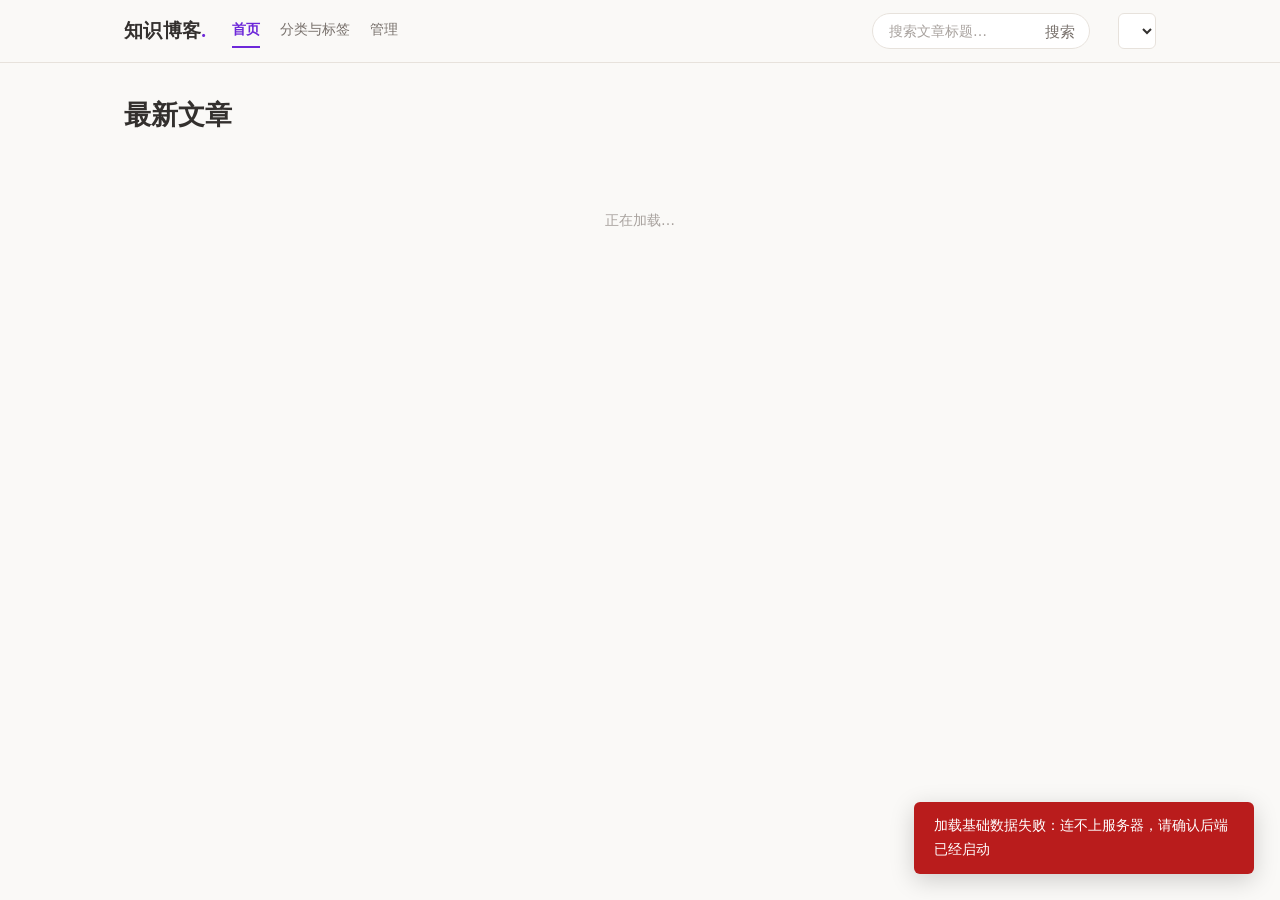
==== src/main/resources/static/index.html @ 2e5d8d91 "新增博客前台页面：首页、文章详情、分类标签浏览、管理后台" ====
<!DOCTYPE html>
<html lang="zh-CN">
<head>
    <meta charset="UTF-8">
    <meta name="viewport" content="width=device-width, initial-scale=1.0">
    <title>知识博客 · 首页</title>
    <link rel="stylesheet" href="css/style.css">
</head>
<body>

<!-- ==================== 顶部导航 ==================== -->
<header class="nav">
    <div class="nav-inner">
        <a class="brand" href="index.html">知识博客<span class="brand-dot">.</span></a>

        <nav class="nav-links">
            <a class="nav-link active" href="index.html">首页</a>
            <a class="nav-link" href="browse.html">分类与标签</a>
            <a class="nav-link" href="manage.html">管理</a>
        </nav>

        <div class="nav-right">
            <!-- 用 form 包起来是为了能直接按回车提交，不用手写键盘事件 -->
            <form class="search-box" id="searchForm">
                <input type="text" id="searchInput" placeholder="搜索文章标题…" autocomplete="off">
                <button type="submit" title="搜索">搜索</button>
            </form>

            <div class="who" id="who"></div>
            <select class="identity-select" id="identitySelect" title="选择当前身份"></select>
        </div>
    </div>
</header>

<!-- ==================== 正文 ==================== -->
<main class="layout">
    <div class="page-head">
        <h1 class="page-title" id="pageTitle">最新文章</h1>
        <p class="page-sub" id="pageSub"></p>
    </div>

    <div id="listArea">
        <div class="loading">正在加载…</div>
    </div>

    <div class="pager" id="pager"></div>
</main>

<script src="js/common.js"></script>
<script>
    /**
     * 首页 —— 文章列表 + 搜索 + 翻页。
     *
     * 这一页有两种状态，靠 URL 上有没有 keyword 参数区分：
     *   普通状态：分页拉 /article/page，显示页码条
     *   搜索状态：调 /article/search 一次拿全，不显示页码条
     *
     * 搜索用 URL 参数而不是存在 JS 变量里，是为了刷新页面结果还在，
     * 也能把搜索结果的链接直接发给别人。
     */

    /** 每页显示几篇 */
    const PAGE_SIZE = 8;

    /** 这一页要用到的数据 */
    const state = {
        page: 1,          // 当前第几页
        keyword: '',      // 搜索关键字，空字符串表示不是搜索状态
        users: [],        // 全部用户，用来把 userId 显示成用户名
        categories: []    // 全部分类，用来把 categoryId 显示成分类名
    };

    // ==================== 启动 ====================

    async function init() {
        // 从地址栏读搜索关键字
        const params = new URLSearchParams(location.search);
        state.keyword = params.get('keyword') || '';
        if (state.keyword) {
            $('#searchInput').value = state.keyword;
        }

        try {
            // 这两个请求互不依赖，用 Promise.all 一起发，比一个个等快
            const [users, categories] = await Promise.all([
                get('/user/list'),
                get('/category/list')
            ]);
            state.users = users;
            state.categories = categories;
        } catch (e) {
            toast('加载基础数据失败：' + e.message, 'err');
            return;
        }

        initIdentityPicker(state.users, '#identitySelect');
        renderCurrentIdentity('#who');
        initSearchBox();

        await loadPosts();
    }

    // ==================== 加载文章列表 ====================

    async function loadPosts() {
        const area = $('#listArea');
        area.innerHTML = '<div class="loading">正在加载…</div>';

        try {
            if (state.keyword) {
                await loadSearchResult(area);
            } else {
                await loadPagedPosts(area);
            }
        } catch (e) {
            area.innerHTML = emptyHtml('加载失败：' + e.message, '检查一下后端是不是还开着', '⚠');
            $('#pager').innerHTML = '';
        }
    }

    /** 搜索状态：一次拿全部结果 */
    async function loadSearchResult(area) {
        const posts = await get(withQuery('/article/search', { keyword: state.keyword }));

        $('#pageTitle').textContent = '搜索「' + state.keyword + '」';
        $('#pageSub').textContent = '找到 ' + posts.length + ' 篇匹配的文章';

        if (!posts.length) {
            area.innerHTML = emptyHtml('没有找到包含这个关键字的文章',
                '试试换个词，或者点下面的按钮看全部文章');
        } else {
            area.innerHTML = articleListHtml(posts, state.users, state.categories);
        }

        // 搜索不分页，只给一个"回到全部"的出口
        $('#pager').innerHTML =
            '<button class="pager-btn" onclick="backToAll()">← 返回全部文章</button>';
    }

    /** 普通状态：按页码拉一页 */
    async function loadPagedPosts(area) {
        const result = await get(withQuery('/article/page', {
            page: state.page,
            size: PAGE_SIZE
        }));

        $('#pageTitle').textContent = '最新文章';
        $('#pageSub').textContent = result.total > 0
            ? '共 ' + result.total + ' 篇文章'
            : '还没有人发表文章';

        if (!result.list.length) {
            area.innerHTML = emptyHtml('这里还空着', '去「管理」页面写下第一篇吧');
            $('#pager').innerHTML = '';
            return;
        }

        area.innerHTML = articleListHtml(result.list, state.users, state.categories);
        renderPager(result.page, result.totalPages);
    }

    // ==================== 渲染 ====================

    /** 画页码条 */
    function renderPager(current, totalPages) {
        const pager = $('#pager');

        // 只有一页就不用显示页码条了，纯属占地方
        if (totalPages <= 1) {
            pager.innerHTML = '';
            return;
        }

        let html = '<button class="pager-btn"' + (current <= 1 ? ' disabled' : '')
            + ' onclick="goPage(' + (current - 1) + ')">上一页</button>';

        pageNumbers(current, totalPages).forEach(item => {
            if (item === '...') {
                html += '<span class="pager-info">…</span>';
            } else {
                html += '<button class="pager-btn' + (item === current ? ' current' : '')
                    + '" onclick="goPage(' + item + ')">' + item + '</button>';
            }
        });

        html += '<button class="pager-btn"' + (current >= totalPages ? ' disabled' : '')
            + ' onclick="goPage(' + (current + 1) + ')">下一页</button>';

        html += '<span class="pager-info">第 ' + current + ' / ' + totalPages + ' 页</span>';

        pager.innerHTML = html;
    }

    /**
     * 算出页码条上要显示哪些数字。
     *
     * 页数少就全列出来；页数多就只列"当前页附近"的几个，
     * 中间断掉的地方用省略号顶上 —— 不然有 100 页时页码条会长到没边。
     */
    function pageNumbers(current, total) {
        if (total <= 7) {
            return Array.from({ length: total }, (_, i) => i + 1);
        }

        const pages = [1];
        const start = Math.max(2, current - 1);
        const end = Math.min(total - 1, current + 1);

        if (start > 2) {
            pages.push('...');
        }
        for (let i = start; i <= end; i++) {
            pages.push(i);
        }
        if (end < total - 1) {
            pages.push('...');
        }
        pages.push(total);

        return pages;
    }

    // ==================== 交互 ====================

    /** 翻到第几页。写在全局是为了让页码按钮的 onclick 能调到 */
    function goPage(page) {
        state.page = page;
        loadPosts();
        // 翻完页滚回顶部，否则用户还停在页面底部，看不到新内容
        window.scrollTo({ top: 0, behavior: 'smooth' });
    }

    /** 从搜索结果回到普通列表 */
    function backToAll() {
        location.href = 'index.html';
    }

    init();
</script>
</body>
</html>
---- src/main/resources/static/css/style.css ----
/* ============================================================
   博客前台的统一样式。

   设计取向是"阅读优先"：米白底、深墨字、衬线标题、宽行距。
   跟 test.html 那套蓝灰工具风（#2563eb）是两个路子 ——
   那边是给自己调试接口用的，这边是给访客看文章的。

   所有颜色都收在下面的变量里，想换配色改这一处就够。
   ============================================================ */

:root {
    /* 底色和文字 */
    --bg: #faf9f7;          /* 米白，比纯白柔和，长时间阅读不刺眼 */
    --surface: #ffffff;     /* 卡片背景 */
    --ink: #33302e;         /* 正文墨色，不用纯黑 —— 纯黑在浅底上对比过强 */
    --ink-soft: #78716c;    /* 次要文字：时间、浏览量这些 */
    --ink-faint: #a8a29e;   /* 更淡的：占位符、禁用态 */
    --line: #e7e2dc;        /* 分割线 */

    /* 主色：紫罗兰。挑它是因为要跟已有的两套配色都错开 ——
       test.html 是蓝 #2563eb，同学的 MyBlog 是墨绿 #1f6f5c */
    --brand: #6d28d9;
    --brand-deep: #5b21b6;  /* 悬停时压深一档 */
    --brand-soft: #f5f0ff;  /* 主色的浅底，用在标签、选中态上 */

    /* 语义色 */
    --danger: #b91c1c;
    --ok: #15803d;

    --radius: 10px;
    --radius-sm: 6px;

    /* 阴影给得很轻：卡片浮起来一点点就够，重了会显得脏 */
    --shadow: 0 1px 2px rgba(51, 48, 46, .04), 0 4px 14px rgba(51, 48, 46, .05);
    --shadow-hover: 0 2px 4px rgba(51, 48, 46, .06), 0 10px 24px rgba(51, 48, 46, .09);

    /* 标题用衬线、正文用无衬线，是最常见的"阅读型"搭配 */
    --font-serif: Georgia, "Songti SC", "SimSun", serif;
    --font-sans: system-ui, -apple-system, "Segoe UI", "Microsoft YaHei", sans-serif;
    --font-mono: "Cascadia Code", Consolas, "Courier New", monospace;
}

/* ============================================================
   基础重置
   ============================================================ */

* {
    box-sizing: border-box;
}

body {
    margin: 0;
    background: var(--bg);
    color: var(--ink);
    font-family: var(--font-sans);
    font-size: 15px;
    line-height: 1.7;
    /* 让字体在不同系统上都渲染得细一点、清楚一点 */
    -webkit-font-smoothing: antialiased;
}

a {
    color: var(--brand);
    text-decoration: none;
}

a:hover {
    color: var(--brand-deep);
    text-decoration: underline;
}

h1, h2, h3, h4 {
    font-family: var(--font-serif);
    font-weight: 600;
    line-height: 1.35;
    margin: 0;
}

/* ============================================================
   顶部导航栏
   ============================================================ */

.nav {
    /* 吸顶：往下滚的时候导航一直在，方便随时搜索或切身份 */
    position: sticky;
    top: 0;
    z-index: 100;
    background: rgba(250, 249, 247, .92);
    /* 毛玻璃效果。不支持 backdrop-filter 的浏览器会退化成半透明底，也能看 */
    backdrop-filter: blur(10px);
    border-bottom: 1px solid var(--line);
}

.nav-inner {
    max-width: 1080px;
    margin: 0 auto;
    padding: 0 24px;
    height: 62px;
    display: flex;
    align-items: center;
    gap: 26px;
}

.brand {
    font-family: var(--font-serif);
    font-size: 19px;
    font-weight: 700;
    color: var(--ink);
    letter-spacing: .3px;
    white-space: nowrap;
}

.brand:hover {
    color: var(--brand);
    text-decoration: none;
}

.brand-dot {
    color: var(--brand);
}

.nav-links {
    display: flex;
    gap: 20px;
    flex: 1;
}

.nav-link {
    color: var(--ink-soft);
    font-size: 14px;
    padding: 4px 0;
    border-bottom: 2px solid transparent;
    white-space: nowrap;
}

.nav-link:hover {
    color: var(--ink);
    text-decoration: none;
}

/* 当前所在页面的那条导航 */
.nav-link.active {
    color: var(--brand);
    border-bottom-color: var(--brand);
    font-weight: 600;
}

.nav-right {
    display: flex;
    align-items: center;
    gap: 14px;
}

/* 搜索框 */
.search-box {
    display: flex;
    align-items: center;
    background: var(--surface);
    border: 1px solid var(--line);
    border-radius: 20px;
    padding: 0 6px 0 14px;
    height: 36px;
    transition: border-color .15s, box-shadow .15s;
}

.search-box:focus-within {
    border-color: var(--brand);
    box-shadow: 0 0 0 3px var(--brand-soft);
}

.search-box input {
    border: none;
    outline: none;
    background: transparent;
    font-family: var(--font-sans);
    font-size: 14px;
    color: var(--ink);
    width: 150px;
}

.search-box input::placeholder {
    color: var(--ink-faint);
}

.search-box button {
    border: none;
    background: transparent;
    cursor: pointer;
    color: var(--ink-soft);
    font-size: 15px;
    padding: 4px 8px;
    border-radius: 50%;
    line-height: 1;
}

.search-box button:hover {
    color: var(--brand);
    background: var(--brand-soft);
}

/* 身份区 */
.who {
    display: flex;
    align-items: center;
    gap: 6px;
    font-size: 14px;
    white-space: nowrap;
}

.who-name {
    font-weight: 600;
    color: var(--ink);
}

.who-empty {
    color: var(--ink-faint);
}

.identity-select {
    height: 36px;
    border: 1px solid var(--line);
    border-radius: var(--radius-sm);
    background: var(--surface);
    color: var(--ink);
    font-family: var(--font-sans);
    font-size: 13px;
    padding: 0 8px;
    cursor: pointer;
    max-width: 150px;
}

.identity-select:focus {
    outline: none;
    border-color: var(--brand);
}

/* 小徽章：管理员之类的标记 */
.badge {
    display: inline-block;
    font-size: 11px;
    line-height: 1;
    padding: 3px 7px;
    border-radius: 4px;
    font-weight: 600;
    letter-spacing: .3px;
}

.badge-admin {
    background: var(--brand-soft);
    color: var(--brand);
}

/* ============================================================
   页面主体
   ============================================================ */

.layout {
    max-width: 1080px;
    margin: 0 auto;
    padding: 34px 24px 80px;
}

/* 单栏阅读布局：文章详情、表单页用这个，行宽短一些更好读 */
.layout-narrow {
    max-width: 760px;
}

.page-head {
    margin-bottom: 26px;
}

.page-title {
    font-size: 27px;
    margin-bottom: 6px;
}

.page-sub {
    color: var(--ink-soft);
    font-size: 14px;
}

/* 区块小标题 */
.section-title {
    font-size: 15px;
    font-family: var(--font-sans);
    font-weight: 600;
    color: var(--ink-soft);
    text-transform: uppercase;
    letter-spacing: 1px;
    margin: 34px 0 14px;
    padding-bottom: 8px;
    border-bottom: 1px solid var(--line);
}

/* ============================================================
   文章卡片
   ============================================================ */

.post-list {
    display: flex;
    flex-direction: column;
    gap: 16px;
}

.post-card {
    display: block;
    background: var(--surface);
    border: 1px solid var(--line);
    border-radius: var(--radius);
    padding: 22px 24px;
    color: inherit;
    transition: transform .16s, box-shadow .16s, border-color .16s;
}

.post-card:hover {
    text-decoration: none;
    color: inherit;
    border-color: #d9d2c9;
    box-shadow: var(--shadow-hover);
    /* 往上浮 2px。幅度要小，大了会晕 */
    transform: translateY(-2px);
}

.post-title {
    font-size: 20px;
    margin-bottom: 10px;
    color: var(--ink);
}

.post-card:hover .post-title {
    color: var(--brand);
}

.post-meta {
    display: flex;
    flex-wrap: wrap;
    align-items: center;
    gap: 8px 16px;
    font-size: 13px;
    color: var(--ink-soft);
}

.meta-item {
    display: inline-flex;
    align-items: center;
    gap: 5px;
}

.meta-icon {
    opacity: .65;
}

/* 分类小标 */
.cat-chip {
    display: inline-block;
    font-size: 12px;
    padding: 2px 9px;
    border-radius: 20px;
    background: var(--brand-soft);
    color: var(--brand);
    font-weight: 500;
}

.cat-chip:hover {
    background: var(--brand);
    color: #fff;
    text-decoration: none;
}

/* 标签小标 */
.tag-chip {
    display: inline-block;
    font-size: 12px;
    padding: 3px 10px;
    border-radius: 4px;
    background: #f5f3f0;
    color: var(--ink-soft);
    border: 1px solid var(--line);
}

a.tag-chip:hover {
    background: var(--brand-soft);
    color: var(--brand);
    border-color: #ddd0f7;
    text-decoration: none;
}

.tag-row {
    display: flex;
    flex-wrap: wrap;
    gap: 7px;
    margin-top: 13px;
}

/* ============================================================
   分页条
   ============================================================ */

.pager {
    display: flex;
    align-items: center;
    justify-content: center;
    gap: 7px;
    margin-top: 36px;
    flex-wrap: wrap;
}

.pager-btn {
    min-width: 36px;
    height: 36px;
    padding: 0 11px;
    border: 1px solid var(--line);
    border-radius: var(--radius-sm);
    background: var(--surface);
    color: var(--ink);
    font-family: var(--font-sans);
    font-size: 14px;
    cursor: pointer;
    transition: border-color .14s, background .14s, color .14s;
}

.pager-btn:hover:not(:disabled) {
    border-color: var(--brand);
    color: var(--brand);
}

.pager-btn:disabled {
    color: var(--ink-faint);
    cursor: not-allowed;
    background: #f6f4f1;
}

/* 当前页 */
.pager-btn.current {
    background: var(--brand);
    border-color: var(--brand);
    color: #fff;
    font-weight: 600;
}

.pager-info {
    margin-left: 10px;
    font-size: 13px;
    color: var(--ink-soft);
}

/* ============================================================
   按钮
   ============================================================ */

.btn {
    display: inline-flex;
    align-items: center;
    justify-content: center;
    gap: 6px;
    height: 38px;
    padding: 0 18px;
    border-radius: var(--radius-sm);
    border: 1px solid var(--line);
    background: var(--surface);
    color: var(--ink);
    font-family: var(--font-sans);
    font-size: 14px;
    cursor: pointer;
    transition: background .14s, border-color .14s, color .14s;
}

.btn:hover:not(:disabled) {
    border-color: #d9d2c9;
    background: #faf9f7;
}

.btn-primary {
    background: var(--brand);
    border-color: var(--brand);
    color: #fff;
    font-weight: 500;
}

.btn-primary:hover:not(:disabled) {
    background: var(--brand-deep);
    border-color: var(--brand-deep);
}

.btn-danger {
    color: var(--danger);
    border-color: #f0d5d5;
}

.btn-danger:hover:not(:disabled) {
    background: #fdf3f3;
    border-color: var(--danger);
}

.btn-sm {
    height: 30px;
    padding: 0 12px;
    font-size: 13px;
}

.btn:disabled {
    opacity: .5;
    cursor: not-allowed;
}

/* ============================================================
   表单
   ============================================================ */

.field {
    margin-bottom: 18px;
}

.field label {
    display: block;
    font-size: 13px;
    font-weight: 600;
    color: var(--ink-soft);
    margin-bottom: 7px;
}

.field input[type="text"],
.field input[type="password"],
.field input[type="email"],
.field select,
.field textarea {
    width: 100%;
    padding: 10px 13px;
    border: 1px solid var(--line);
    border-radius: var(--radius-sm);
    background: var(--surface);
    color: var(--ink);
    font-family: var(--font-sans);
    font-size: 14px;
    line-height: 1.6;
    transition: border-color .14s, box-shadow .14s;
}

.field textarea {
    resize: vertical;
    min-height: 110px;
}

/* 正文输入框用等宽字体，写 Markdown 或代码时对齐好看 */
.field textarea.content-input {
    font-family: var(--font-mono);
    font-size: 13.5px;
    min-height: 260px;
    line-height: 1.75;
}

.field input:focus,
.field select:focus,
.field textarea:focus {
    outline: none;
    border-color: var(--brand);
    box-shadow: 0 0 0 3px var(--brand-soft);
}

.field-hint {
    font-size: 12px;
    color: var(--ink-faint);
    margin-top: 5px;
}

.form-actions {
    display: flex;
    gap: 10px;
    align-items: center;
    margin-top: 22px;
}

/* ============================================================
   文章详情
   ============================================================ */

.post-header {
    padding-bottom: 22px;
    border-bottom: 1px solid var(--line);
    margin-bottom: 30px;
}

.post-header h1 {
    font-size: 31px;
    margin-bottom: 14px;
}

/* 正文排版 */
.post-content {
    font-size: 16.5px;
    line-height: 1.9;
    color: #3d3a37;
    /* 中文段落之间留白比英文大一点更舒服 */
    margin-bottom: 40px;
    /* 长单词/URL 自动折行，不然会把页面撑宽 */
    overflow-wrap: break-word;
}

.post-content p {
    margin: 0 0 1.2em;
}

/* 正文里保留换行：用户输入时换的行要照原样显示 */
.post-content.plain {
    white-space: pre-wrap;
    font-family: var(--font-sans);
}

/* ============================================================
   评论区
   ============================================================ */

.comment-list {
    display: flex;
    flex-direction: column;
    gap: 18px;
}

.comment {
    background: var(--surface);
    border: 1px solid var(--line);
    border-radius: var(--radius);
    padding: 16px 18px;
}

/* 回复往右缩进，并且左边加一条竖线，一眼能看出层级 */
.comment.reply {
    margin-left: 34px;
    border-left: 3px solid var(--brand-soft);
    background: #fdfcfa;
}

.comment-head {
    display: flex;
    align-items: center;
    gap: 10px;
    margin-bottom: 8px;
    font-size: 13px;
}

.comment-author {
    font-weight: 600;
    color: var(--ink);
}

.comment-time {
    color: var(--ink-faint);
}

.comment-text {
    font-size: 14.5px;
    color: #45413e;
    white-space: pre-wrap;
    overflow-wrap: break-word;
    margin-bottom: 10px;
}

.comment-actions {
    display: flex;
    gap: 8px;
}

/* "回复 @某某" 那个小标记 */
.reply-to {
    font-size: 12px;
    color: var(--brand);
    background: var(--brand-soft);
    padding: 2px 7px;
    border-radius: 4px;
}

/* ============================================================
   文章详情页
   ============================================================ */

/* 返回列表的链接 */
.back-link {
    display: inline-block;
    font-size: 13.5px;
    color: var(--ink-soft);
    margin-bottom: 18px;
}

.back-link:hover {
    color: var(--brand);
    text-decoration: none;
}

/* 文章底部的"编辑 / 删除"按钮条 */
.detail-actions {
    display: flex;
    gap: 10px;
    margin-top: 34px;
    padding-top: 22px;
    border-top: 1px solid var(--line);
}

/* 标签药丸上的删除小叉 */
.chip-x {
    margin-left: 6px;
    padding: 0;
    border: none;
    background: none;
    color: var(--ink-faint);
    font-size: 14px;
    line-height: 1;
    cursor: pointer;
}

.chip-x:hover {
    color: var(--danger);
}

/* "添加标签" 的下拉框。做成虚线边框，跟实心的标签药丸区分开，
   一眼能看出这是"还没贴上、点了才贴"的东西 */
.tag-add {
    height: 26px;
    padding: 0 8px;
    font-family: var(--font-sans);
    font-size: 12px;
    color: var(--ink-soft);
    background: var(--surface);
    border: 1px dashed var(--line);
    border-radius: 4px;
    cursor: pointer;
}

.tag-add:hover {
    border-color: var(--brand);
    color: var(--brand);
}

/* ============================================================
   评论区
   ============================================================ */

.comment-section {
    margin-top: 56px;
}

/* 标题后面跟的评论条数，弱化处理，不要抢标题的注意力 */
.section-title .count {
    margin-left: 6px;
    font-size: 14px;
    font-weight: 400;
    color: var(--ink-faint);
}

/* 发表评论的输入框。整个框看起来像一张卡片，
   里面那个 textarea 是"无边框"的，靠外框来圈 */
.comment-editor {
    background: var(--surface);
    border: 1px solid var(--line);
    border-radius: var(--radius);
    padding: 14px 16px;
    margin-bottom: 26px;
}

.comment-editor:focus-within {
    border-color: #ddd0f7;
}

.comment-editor textarea,
.reply-form textarea {
    width: 100%;
    border: none;
    outline: none;
    resize: vertical;
    background: transparent;
    font-family: var(--font-sans);
    font-size: 14.5px;
    line-height: 1.75;
    color: var(--ink);
}

.editor-foot {
    display: flex;
    align-items: center;
    justify-content: flex-end;
    gap: 10px;
    margin-top: 10px;
}

/* margin-right: auto 会把提示文字顶到最左边，按钮们留在右边 */
.editor-hint {
    margin-right: auto;
    font-size: 12.5px;
    color: var(--ink-faint);
}

/* 一条顶层评论 + 它下面的回复算一组。组内间距小、组间间距大，
   这样一眼能看出哪些回复是挂在同一条评论底下的 */
.comment-group {
    display: flex;
    flex-direction: column;
    gap: 10px;
}

.reply-list {
    display: flex;
    flex-direction: column;
    gap: 10px;
}

/* 自己发的评论，名字后面挂个"我"，方便在长列表里找自己 */
.comment-author.is-mine::after {
    content: '我';
    margin-left: 6px;
    padding: 1px 5px;
    font-size: 10.5px;
    font-weight: 400;
    color: var(--brand);
    background: var(--brand-soft);
    border-radius: 3px;
    vertical-align: 1px;
}

/* 评论右下角的"回复 / 删除"，做成文字按钮，不做成方块按钮，
   否则每条评论底下都蹲两个方块，页面会显得很吵 */
.comment-actions button {
    padding: 0;
    border: none;
    background: none;
    font-family: var(--font-sans);
    font-size: 12.5px;
    color: var(--ink-soft);
    cursor: pointer;
}

.comment-actions button:hover {
    color: var(--brand);
}

.comment-actions button.danger:hover {
    color: var(--danger);
}

/* 回复框。它平时藏在页面底部，点"回复"时被整个挪进某条评论里 */
.reply-form {
    margin-top: 12px;
    padding: 12px 14px;
    background: var(--surface);
    border: 1px solid var(--line);
    border-radius: var(--radius-sm);
}

/* ============================================================
   空状态
   ============================================================ */

.empty {
    text-align: center;
    padding: 64px 24px;
    color: var(--ink-faint);
    background: var(--surface);
    border: 1px dashed var(--line);
    border-radius: var(--radius);
}

.empty-icon {
    font-size: 34px;
    display: block;
    margin-bottom: 12px;
    opacity: .5;
}

.empty-text {
    font-size: 15px;
}

/* 空状态下面那行小字，给个"接下来能干嘛"的建议 */
.empty-hint {
    margin-top: 8px;
    font-size: 13px;
    color: var(--ink-faint);
}

/* 加载中的骨架提示 */
.loading {
    text-align: center;
    padding: 50px;
    color: var(--ink-faint);
    font-size: 14px;
}

/* ============================================================
   Toast 提示条
   ============================================================ */

.toast {
    position: fixed;
    right: 26px;
    bottom: 26px;
    z-index: 999;
    padding: 12px 20px;
    border-radius: var(--radius-sm);
    background: #33302e;
    color: #fff;
    font-size: 14px;
    box-shadow: 0 6px 24px rgba(0, 0, 0, .18);
    /* 初始状态是透明 + 往下偏一点，加上 .toast-show 才会浮上来 */
    opacity: 0;
    transform: translateY(12px);
    transition: opacity .25s, transform .25s;
    max-width: 340px;
}

.toast.toast-show {
    opacity: 1;
    transform: translateY(0);
}

.toast-ok {
    background: var(--ok);
}

.toast-err {
    background: var(--danger);
}

/* ============================================================
   分类 / 标签浏览页
   ============================================================ */

.browse-grid {
    display: grid;
    grid-template-columns: 260px 1fr;
    gap: 30px;
    align-items: start;
}

/* 左边整栏。sticky 加在栏上而不是加在每个面板上 ——
   两个面板各 sticky 一次的话，滚动时会叠到一起互相盖住 */
.browse-side {
    position: sticky;
    top: 86px;
    display: flex;
    flex-direction: column;
    gap: 20px;
    /* 分类和标签加起来可能很长，超出可视范围就自己滚，别把页面撑得没完 */
    max-height: calc(100vh - 106px);
    overflow-y: auto;
}

.side-panel {
    background: var(--surface);
    border: 1px solid var(--line);
    border-radius: var(--radius);
    padding: 18px 20px;
}

.side-title {
    font-size: 13px;
    font-weight: 600;
    color: var(--ink-soft);
    text-transform: uppercase;
    letter-spacing: 1px;
    margin-bottom: 13px;
}

.side-list {
    display: flex;
    flex-direction: column;
    gap: 3px;
}

.side-item {
    display: flex;
    justify-content: space-between;
    align-items: center;
    padding: 8px 11px;
    border-radius: var(--radius-sm);
    color: var(--ink);
    font-size: 14px;
    cursor: pointer;
    border: none;
    background: transparent;
    font-family: var(--font-sans);
    text-align: left;
    width: 100%;
    transition: background .13s, color .13s;
}

.side-item:hover {
    background: #f6f4f1;
    text-decoration: none;
    color: var(--ink);
}

.side-item.active {
    background: var(--brand-soft);
    color: var(--brand);
    font-weight: 600;
}

.side-count {
    font-size: 12px;
    color: var(--ink-faint);
}

.side-item.active .side-count {
    color: var(--brand);
}

.tag-cloud {
    display: flex;
    flex-wrap: wrap;
    gap: 7px;
}

/* 标签云里的标签是 <button>（点了要跳转），得把浏览器给按钮的
   默认边框和背景清掉，再用标签药丸的样子显示 */
button.tag-chip {
    font-family: var(--font-sans);
    cursor: pointer;
    transition: background .13s, color .13s, border-color .13s;
}

button.tag-chip:hover {
    background: var(--brand-soft);
    color: var(--brand);
    border-color: #ddd0f7;
}

/* 当前选中的那个标签 */
.tag-chip.active {
    background: var(--brand);
    border-color: var(--brand);
    color: #fff;
}

/* ============================================================
   管理后台
   ============================================================ */

.admin-tabs {
    display: flex;
    gap: 4px;
    border-bottom: 1px solid var(--line);
    margin-bottom: 26px;
    overflow-x: auto;
}

.admin-tab {
    padding: 11px 18px;
    border: none;
    background: transparent;
    color: var(--ink-soft);
    font-family: var(--font-sans);
    font-size: 14px;
    cursor: pointer;
    border-bottom: 2px solid transparent;
    white-space: nowrap;
    transition: color .14s, border-color .14s;
}

.admin-tab:hover {
    color: var(--ink);
}

.admin-tab.active {
    color: var(--brand);
    border-bottom-color: var(--brand);
    font-weight: 600;
}

.admin-panel {
    display: none;
}

.admin-panel.active {
    display: block;
}

/* 管理用的数据表格 */
.data-table {
    width: 100%;
    border-collapse: collapse;
    background: var(--surface);
    border: 1px solid var(--line);
    border-radius: var(--radius);
    overflow: hidden;
    font-size: 14px;
}

.data-table th {
    text-align: left;
    padding: 12px 15px;
    background: #faf9f7;
    color: var(--ink-soft);
    font-size: 12.5px;
    font-weight: 600;
    text-transform: uppercase;
    letter-spacing: .6px;
    border-bottom: 1px solid var(--line);
}

.data-table td {
    padding: 12px 15px;
    border-bottom: 1px solid #f2efeb;
    vertical-align: middle;
}

.data-table tr:last-child td {
    border-bottom: none;
}

.data-table tr:hover td {
    background: #fdfcfa;
}

/* 表格里的操作按钮排一行 */
.row-actions {
    display: flex;
    gap: 6px;
}

/* 表格行里的"编辑 / 删除"。做成文字按钮，别用方块按钮 ——
   一页几十行，每行蹲两个方块会很吵 */
.row-actions button {
    padding: 2px 0;
    border: none;
    background: none;
    font-family: var(--font-sans);
    font-size: 13px;
    color: var(--brand);
    cursor: pointer;
}

.row-actions button:hover {
    text-decoration: underline;
}

.row-actions button.danger {
    color: var(--danger);
}

/* 表格没有数据时占满整行的那句提示 */
.table-empty {
    text-align: center;
    padding: 40px 15px !important;
    color: var(--ink-faint);
}

/* 面板标题 + 右边那个"新增"按钮 */
.panel-head {
    display: flex;
    align-items: center;
    justify-content: space-between;
    margin-bottom: 16px;
}

.panel-title {
    font-size: 17px;
    font-weight: 600;
}

/* 表单弹层 */
.modal-mask {
    position: fixed;
    inset: 0;
    background: rgba(51, 48, 46, .38);
    display: none;
    align-items: center;
    justify-content: center;
    z-index: 500;
    padding: 24px;
}

.modal-mask.open {
    display: flex;
}

.modal {
    background: var(--surface);
    border-radius: var(--radius);
    width: 100%;
    max-width: 560px;
    max-height: 86vh;
    overflow-y: auto;
    padding: 26px 28px;
    box-shadow: 0 20px 60px rgba(0, 0, 0, .2);
}

.modal-title {
    font-size: 19px;
    margin-bottom: 20px;
}

/* 弹窗底部的按钮条 */
.modal-foot {
    display: flex;
    justify-content: flex-end;
    gap: 10px;
    margin-top: 24px;
    padding-top: 18px;
    border-top: 1px solid var(--line);
}

/* 页面顶部的提醒条（比如"还没选身份"） */
.notice {
    padding: 12px 16px;
    margin-bottom: 22px;
    background: var(--brand-soft);
    border: 1px solid #ddd0f7;
    border-radius: var(--radius-sm);
    font-size: 13.5px;
    line-height: 1.65;
    color: var(--brand-deep);
}

/* ============================================================
   窄屏适配
   ============================================================ */

@media (max-width: 860px) {
    .nav-inner {
        height: auto;
        flex-wrap: wrap;
        padding: 12px 18px;
        gap: 12px;
    }

    .nav-links {
        order: 3;
        width: 100%;
        flex: none;
    }

    .layout {
        padding: 24px 18px 60px;
    }

    /* 侧栏从"左边一列"变成"上面一块" */
    .browse-grid {
        grid-template-columns: 1fr;
    }

    /* 窄屏下侧栏变成页面顶部的一块，不该再跟着滚，
       也不该限制高度自己滚 —— 那样会出现"页面里套页面"的滚动条 */
    .browse-side {
        position: static;
        max-height: none;
        overflow: visible;
    }

    .comment.reply {
        margin-left: 16px;
    }

    .post-header h1 {
        font-size: 25px;
    }
}
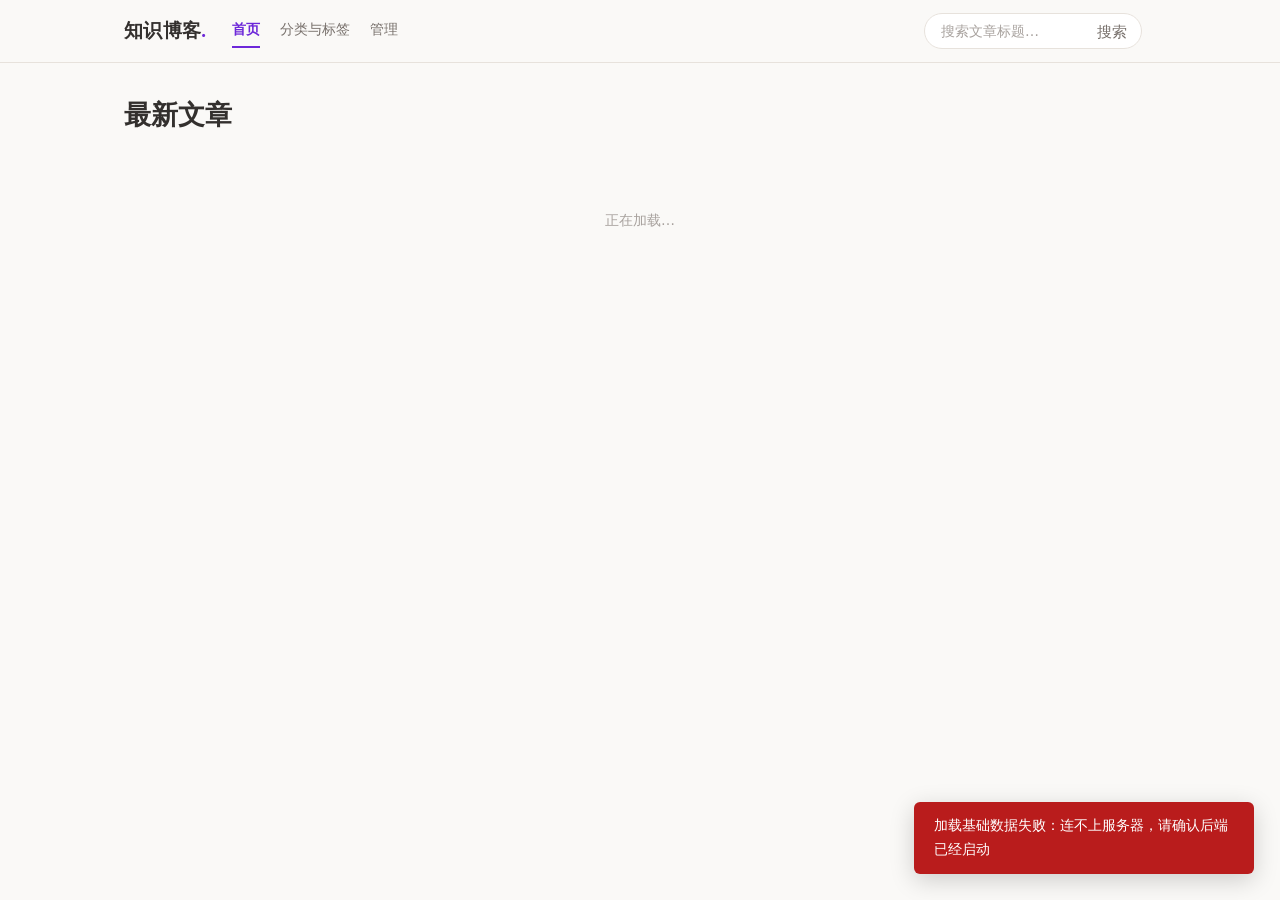
==== commit ee814e8c: "前台新增注册与登录页：导航栏改为登录态，去掉下拉选身份" ====
--- a/src/main/resources/static/index.html
+++ b/src/main/resources/static/index.html
@@ -27,7 +27,6 @@
             </form>
 
             <div class="who" id="who"></div>
-            <select class="identity-select" id="identitySelect" title="选择当前身份"></select>
         </div>
     </div>
 </header>
@@ -93,8 +92,7 @@
             return;
         }
 
-        initIdentityPicker(state.users, '#identitySelect');
-        renderCurrentIdentity('#who');
+        renderLoginState('#who');
         initSearchBox();
 
         await loadPosts();
--- a/src/main/resources/static/css/style.css
+++ b/src/main/resources/static/css/style.css
@@ -198,7 +198,7 @@
     background: var(--brand-soft);
 }
 
-/* 身份区 */
+/* 登录区 */
 .who {
     display: flex;
     align-items: center;
@@ -212,26 +212,37 @@
     color: var(--ink);
 }
 
-.who-empty {
-    color: var(--ink-faint);
-}
-
-.identity-select {
-    height: 36px;
-    border: 1px solid var(--line);
-    border-radius: var(--radius-sm);
-    background: var(--surface);
-    color: var(--ink);
+/* 没登录时那两个入口：「登录 / 注册」 */
+.nav-auth-link {
+    color: var(--ink-soft);
+    text-decoration: none;
+    transition: color .14s;
+}
+
+.nav-auth-link:hover {
+    color: var(--brand);
+    text-decoration: none;
+}
+
+/* 中间那个斜杠，比文字还淡一档，免得两个链接看起来像一句话 */
+.nav-auth-sep {
+    color: var(--ink-faint);
+}
+
+/* 已登录时的「退出」：做成不起眼的文字按钮，不跟搜索框抢注意力 */
+.nav-auth-out {
+    border: none;
+    background: transparent;
+    padding: 0 0 0 4px;
+    color: var(--ink-faint);
     font-family: var(--font-sans);
     font-size: 13px;
-    padding: 0 8px;
     cursor: pointer;
-    max-width: 150px;
-}
-
-.identity-select:focus {
-    outline: none;
-    border-color: var(--brand);
+    transition: color .14s;
+}
+
+.nav-auth-out:hover {
+    color: var(--danger);
 }
 
 /* 小徽章：管理员之类的标记 */
@@ -1197,7 +1208,7 @@
     border-top: 1px solid var(--line);
 }
 
-/* 页面顶部的提醒条（比如"还没选身份"） */
+/* 页面顶部的提醒条（比如"还没登录"） */
 .notice {
     padding: 12px 16px;
     margin-bottom: 22px;
@@ -1210,6 +1221,74 @@
 }
 
 /* ============================================================
+   登录 / 注册页
+   ============================================================ */
+
+/* 卡片窄一点居中放，填表时视线不用左右扫 */
+.auth-card {
+    max-width: 400px;
+    margin: 18px auto 0;
+    padding: 32px 34px 28px;
+    background: var(--surface);
+    border: 1px solid var(--line);
+    border-radius: var(--radius);
+    box-shadow: var(--shadow);
+}
+
+.auth-title {
+    font-size: 23px;
+    margin-bottom: 7px;
+}
+
+.auth-sub {
+    font-size: 13px;
+    color: var(--ink-faint);
+    margin-bottom: 26px;
+}
+
+/* 后端返回的错误（用户名已存在、密码错误……）显示在按钮上方。
+   默认藏起来，出错时加 .show 让它露面 —— 显隐交给 CSS，
+   JS 那边只管塞文字，不用来回切 element.style.display */
+.auth-err {
+    display: none;
+    margin-bottom: 16px;
+    padding: 10px 13px;
+    background: #fdf3f3;
+    border: 1px solid #f0d5d5;
+    border-radius: var(--radius-sm);
+    color: var(--danger);
+    font-size: 13px;
+    line-height: 1.6;
+}
+
+.auth-err.show {
+    display: block;
+}
+
+.auth-card .form-actions {
+    margin-top: 26px;
+}
+
+.auth-card .form-actions .btn {
+    width: 100%;
+}
+
+/* 卡片底下的「还没有账号？去注册」 */
+.auth-alt {
+    margin-top: 22px;
+    padding-top: 18px;
+    border-top: 1px solid var(--line);
+    text-align: center;
+    font-size: 13px;
+    color: var(--ink-soft);
+}
+
+.auth-alt a {
+    color: var(--brand);
+    font-weight: 600;
+}
+
+/* ============================================================
    窄屏适配
    ============================================================ */
 
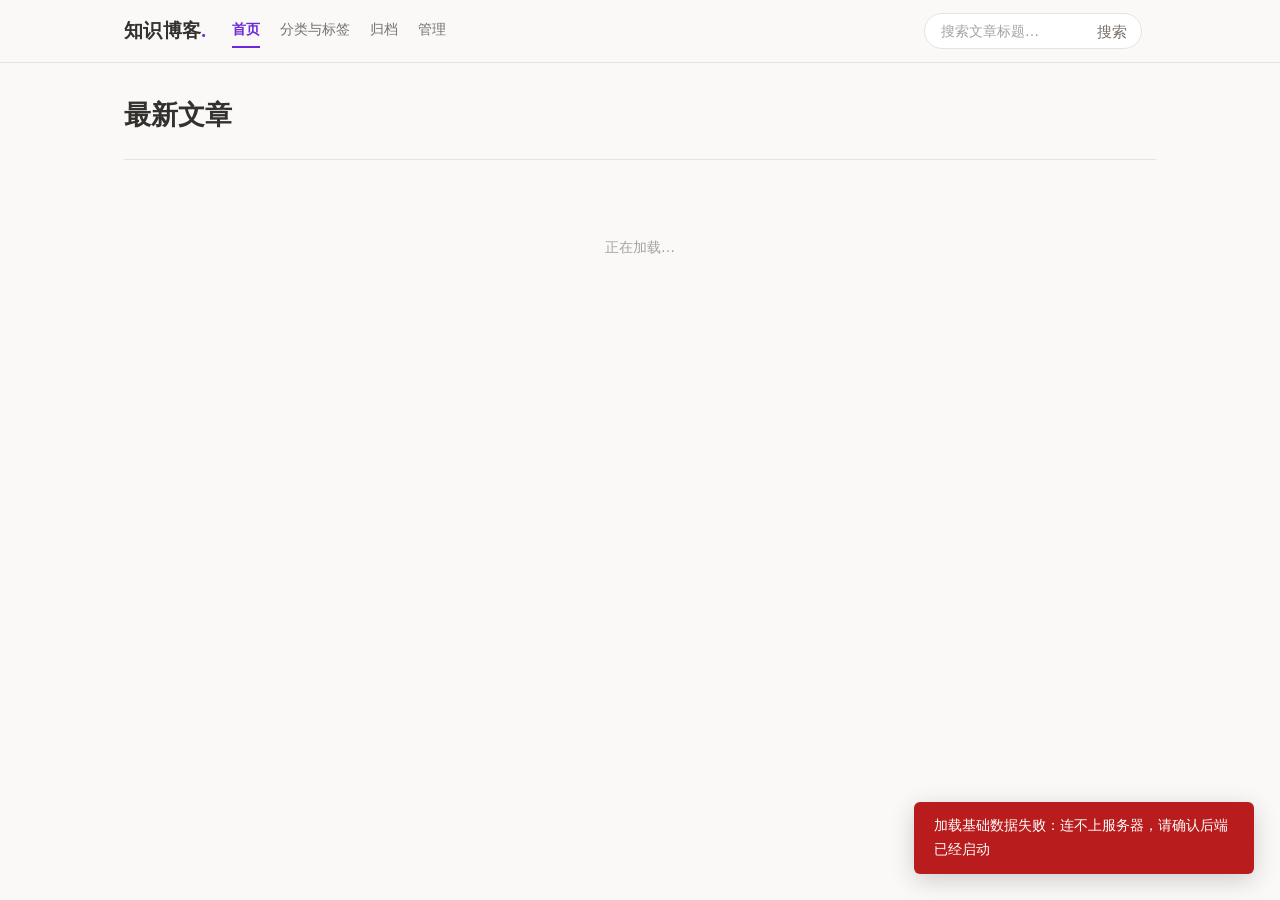
==== commit e79735d8: "新增归档页、Markdown 编辑渲染与草稿状态，并加入关注与首页三档 一次提交涵盖三块此前一直未提交的工作：  一、写作与浏览能力 - 新增按「年-月」归档页：/article/archive 一条" ====
--- a/src/main/resources/static/index.html
+++ b/src/main/resources/static/index.html
@@ -16,6 +16,7 @@
         <nav class="nav-links">
             <a class="nav-link active" href="index.html">首页</a>
             <a class="nav-link" href="browse.html">分类与标签</a>
+            <a class="nav-link" href="archive.html">归档</a>
             <a class="nav-link" href="manage.html">管理</a>
         </nav>
 
@@ -38,6 +39,10 @@
         <p class="page-sub" id="pageSub"></p>
     </div>
 
+    <!-- 三个档位的切换条。内容由 renderTabs() 填，
+         复用后台管理页那套 .admin-tabs 样式，不另外写一份 -->
+    <div class="admin-tabs" id="feedTabs"></div>
+
     <div id="listArea">
         <div class="loading">正在加载…</div>
     </div>
@@ -50,37 +55,72 @@
     /**
      * 首页 —— 文章列表 + 搜索 + 翻页。
      *
-     * 这一页有两种状态，靠 URL 上有没有 keyword 参数区分：
-     *   普通状态：分页拉 /article/page，显示页码条
-     *   搜索状态：调 /article/search 一次拿全，不显示页码条
-     *
-     * 搜索用 URL 参数而不是存在 JS 变量里，是为了刷新页面结果还在，
-     * 也能把搜索结果的链接直接发给别人。
+     * 这一页有三种状态，靠 URL 参数区分：
+     *   搜索状态：有 keyword 参数，调 /article/search 一次拿全，不显示页码条
+     *   普通状态：有（或没有）sort 参数，分页拉一页，显示页码条
+     *     sort = latest（默认）→ /article/page       最新
+     *     sort = hot           → /article/hot        热门
+     *     sort = recommend     → /article/recommend  推荐
+     *
+     * 三种状态都记在 URL 上而不是 JS 变量里，是为了刷新页面还在原处，
+     * 也能把链接直接发给别人。切换档位就是改地址栏（location.href），
+     * 和「分类与标签」页挑分类用的是同一招。
      */
 
     /** 每页显示几篇 */
     const PAGE_SIZE = 8;
+
+    /** 三个档位。写成一个对象是为了让标题、副标题、空状态文案都放一处，
+     *  不用在下面的分支里散落一堆 if */
+    const FEEDS = {
+        latest: {
+            name: '最新',
+            title: '最新文章',
+            emptyText: '这里还空着',
+            emptyHint: '去「管理」页面写下第一篇吧'
+        },
+        hot: {
+            name: '热门',
+            title: '热门文章',
+            emptyText: '还没有人发表文章',
+            emptyHint: '等有人写了文章，这里会按浏览量从高到低排出来'
+        },
+        recommend: {
+            name: '推荐',
+            title: '推荐关注',
+            emptyText: '还没有关注任何人',
+            emptyHint: '在文章详情页点作者名字旁边的「关注」，这里就会出现他的文章'
+        }
+    };
 
     /** 这一页要用到的数据 */
     const state = {
         page: 1,          // 当前第几页
+        sort: 'latest',   // 当前是哪个档位：latest / hot / recommend
         keyword: '',      // 搜索关键字，空字符串表示不是搜索状态
         users: [],        // 全部用户，用来把 userId 显示成用户名
-        categories: []    // 全部分类，用来把 categoryId 显示成分类名
+        categories: [],   // 全部分类，用来把 categoryId 显示成分类名
+        followedIds: []   // 我关注了谁（一串用户ID），用来给卡片打「已关注」标
     };
 
     // ==================== 启动 ====================
 
     async function init() {
-        // 从地址栏读搜索关键字
+        // 从地址栏读状态
         const params = new URLSearchParams(location.search);
         state.keyword = params.get('keyword') || '';
+
+        // 档位只认三个已知值，其它的（比如手打 ?sort=xxx）一律当"最新"。
+        // 不校验的话，会拿着一个后端不认识的值去拼 URL，报一堆看不懂的错
+        const sort = params.get('sort');
+        state.sort = FEEDS[sort] ? sort : 'latest';
+
         if (state.keyword) {
             $('#searchInput').value = state.keyword;
         }
 
         try {
-            // 这两个请求互不依赖，用 Promise.all 一起发，比一个个等快
+            // 这三个请求互不依赖，用 Promise.all 一起发，比一个个等快
             const [users, categories] = await Promise.all([
                 get('/user/list'),
                 get('/category/list')
@@ -95,7 +135,60 @@
         renderLoginState('#who');
         initSearchBox();
 
+        // 关注列表要单独请求 —— 它只在登录之后才有意义。
+        // 没登录时不发这个请求，state.followedIds 保持空数组，
+        // 卡片上自然就不会出现「已关注」。
+        const me = getMe();
+        if (me) {
+            try {
+                state.followedIds = await get('/follow/following/' + me.userId);
+            } catch (e) {
+                // 拿不到关注列表不算致命 —— 页面照样能看，
+                // 只是卡片上少个标记，所以这里不打断整个初始化
+                state.followedIds = [];
+            }
+        }
+
+        renderTabs();
         await loadPosts();
+    }
+
+    // ==================== 档位切换条 ====================
+
+    /**
+     * 画「热门 / 最新 / 推荐」三个标签。
+     *
+     * 搜索状态下不显示 —— 搜索结果和这三个档位是两回事，
+     * 摆在搜索结果上面会让人以为换档位能筛搜索结果，其实不能。
+     */
+    function renderTabs() {
+        const box = $('#feedTabs');
+
+        if (state.keyword) {
+            box.innerHTML = '';
+            return;
+        }
+
+        box.innerHTML = ['hot', 'latest', 'recommend'].map(key =>
+            '<button class="admin-tab' + (state.sort === key ? ' active' : '') + '"'
+            + ' type="button" onclick="pickSort(\'' + key + '\')">'
+            + FEEDS[key].name + '</button>'
+        ).join('');
+    }
+
+    /**
+     * 切到某个档位。
+     *
+     * 走"改地址栏"而不是直接改 state 再重画，是因为这样刷新之后
+     * 还停在同一个档位，链接也能直接分享。"最新"是默认档，
+     * URL 上不带 sort 参数，地址干净一点。
+     *
+     * 写在全局是为了让标签按钮的 onclick 能调到。
+     *
+     * @param {string} sort 'latest' / 'hot' / 'recommend'
+     */
+    function pickSort(sort) {
+        location.href = 'index.html' + (sort === 'latest' ? '' : '?sort=' + sort);
     }
 
     // ==================== 加载文章列表 ====================
@@ -127,7 +220,7 @@
             area.innerHTML = emptyHtml('没有找到包含这个关键字的文章',
                 '试试换个词，或者点下面的按钮看全部文章');
         } else {
-            area.innerHTML = articleListHtml(posts, state.users, state.categories);
+            area.innerHTML = articleListHtml(posts, state.users, state.categories, state.followedIds);
         }
 
         // 搜索不分页，只给一个"回到全部"的出口
@@ -135,26 +228,81 @@
             '<button class="pager-btn" onclick="backToAll()">← 返回全部文章</button>';
     }
 
-    /** 普通状态：按页码拉一页 */
+    /** 普通状态：按当前档位拉一页 */
     async function loadPagedPosts(area) {
-        const result = await get(withQuery('/article/page', {
+        const feed = FEEDS[state.sort];
+
+        // 「推荐」的两个特殊情况和"热门/最新"不一样，先处理掉
+        const shortcut = recommendShortcut(feed, area);
+        if (shortcut) {
+            return;
+        }
+
+        const result = await get(withQuery(apiPathOf(), {
             page: state.page,
-            size: PAGE_SIZE
+            size: PAGE_SIZE,
+            // 只有推荐流需要带上"我是谁"。其余两个接口没有这个参数，
+            // withQuery 会把值为 undefined 的项直接跳过，所以这里统一写上没事
+            followerId: state.sort === 'recommend' ? getMe().userId : undefined
         }));
 
-        $('#pageTitle').textContent = '最新文章';
-        $('#pageSub').textContent = result.total > 0
-            ? '共 ' + result.total + ' 篇文章'
-            : '还没有人发表文章';
+        $('#pageTitle').textContent = feed.title;
+
+        // 一篇都没有时副标题留空 —— 空状态那块已经说清楚"为什么空、接下来干嘛"了，
+        // 上面再挂一句"共 0 篇文章"是废话
+        $('#pageSub').textContent = result.total > 0 ? '共 ' + result.total + ' 篇文章' : '';
 
         if (!result.list.length) {
-            area.innerHTML = emptyHtml('这里还空着', '去「管理」页面写下第一篇吧');
+            area.innerHTML = emptyHtml(feed.emptyText, feed.emptyHint);
             $('#pager').innerHTML = '';
             return;
         }
 
-        area.innerHTML = articleListHtml(result.list, state.users, state.categories);
+        area.innerHTML = articleListHtml(result.list, state.users, state.categories, state.followedIds);
         renderPager(result.page, result.totalPages);
+    }
+
+    /** 当前档位该调哪个接口 */
+    function apiPathOf() {
+        if (state.sort === 'hot') {
+            return '/article/hot';
+        }
+        if (state.sort === 'recommend') {
+            return '/article/recommend';
+        }
+        return '/article/page';
+    }
+
+    /**
+     * 「推荐」档位下不发请求就能定的两种情况。
+     *
+     * 这两种都**不能**靠"请求失败了再显示错误"来处理 ——
+     * 它们不是错误，是正常状态，只是需要一段引导告诉用户下一步干嘛。
+     *
+     * @returns {boolean} true 表示已经画完了，调用方不要再发请求
+     */
+    function recommendShortcut(feed, area) {
+        if (state.sort !== 'recommend') {
+            return false;
+        }
+
+        $('#pageTitle').textContent = feed.title;
+        $('#pager').innerHTML = '';
+
+        // 情况一：没登录。后端也会拒绝（推荐流必须知道"我是谁"），
+        // 但让前端先拦一道，用户就不用先看到一个报错再被引导去登录
+        if (!getMe()) {
+            $('#pageSub').textContent = '';
+            area.innerHTML = emptyHtml('登录后可以看推荐',
+                '关注感兴趣的博主，他们的新文章会出现在这里。', '🔑');
+            return true;
+        }
+
+        // 情况二：登录了，但一篇文章都没有。
+        // 这里没有提前调 count，而是等下面正常请求回来之后看 total ——
+        // 因为空的原因有两种（没关注人 / 关注的人还没写），
+        // 文案要能同时说清楚，没必要为了区分它们多发一次请求
+        return false;
     }
 
     // ==================== 渲染 ====================
--- a/src/main/resources/static/css/style.css
+++ b/src/main/resources/static/css/style.css
@@ -26,6 +26,11 @@
     /* 语义色 */
     --danger: #b91c1c;
     --ok: #15803d;
+    /* 琥珀色，专门给"还没定稿"这类状态用（草稿角标、草稿提示条）。
+       不用红色 —— 草稿不是错误，只是没做完 */
+    --warn: #b45309;
+    --warn-soft: #fffbeb;
+    --warn-line: #fcd9a4;
 
     --radius: 10px;
     --radius-sm: 6px;
@@ -376,6 +381,31 @@
     background: var(--brand);
     color: #fff;
     text-decoration: none;
+}
+
+/* 「已关注」小标，出现在首页卡片上作者名字后面。
+   用绿色（--ok）而不是分类标那种紫色（--brand）：
+   和分类标长得一样的话，一眼看不出来这标说的是"人"还是"内容"。
+   也不能用草稿那种琥珀色 —— 那个色在这一页专门表示"还没做完" */
+.follow-chip {
+    display: inline-block;
+    font-size: 12px;
+    padding: 2px 9px;
+    border-radius: 20px;
+    background: #ecfdf5;
+    color: var(--ok);
+    border: 1px solid #bbf7d0;
+    font-weight: 500;
+}
+
+/* 文章详情页作者旁边的关注按钮。
+   比 .btn-sm 再小一圈 —— 它嵌在 .post-meta 那一行 13px 的文字里，
+   用 30px 的常规小按钮会把这一行的行高撑开，看着鼓一块 */
+.follow-btn {
+    height: 24px;
+    padding: 0 10px;
+    font-size: 12px;
+    border-radius: 20px;
 }
 
 /* 标签小标 */
@@ -612,9 +642,210 @@
 }
 
 /* 正文里保留换行：用户输入时换的行要照原样显示 */
-.post-content.plain {
-    white-space: pre-wrap;
+/* ==================== Markdown 正文排版 ==================== */
+
+/*
+ * 正文现在是后端渲染好的 HTML（见 MarkdownRenderer），
+ * .post-content 只管整体的字号和行高，具体到标题、列表、代码块长什么样，
+ * 全在这一节。
+ *
+ * 这里只写元素选择器（h2、code、table……），不额外加类名 ——
+ * 渲染器吐出来的就是干净的 <h2> <table>，加类名还得回头去改渲染器，
+ * 而且以后换渲染器又得跟着改一遍。
+ *
+ * 编辑弹窗里的预览面板也复用了 .markdown-body，
+ * 所以预览和最终发布的样式天然一致。
+ */
+.markdown-body h1,
+.markdown-body h2,
+.markdown-body h3,
+.markdown-body h4,
+.markdown-body h5,
+.markdown-body h6 {
+    font-family: var(--font-serif);
+    line-height: 1.35;
+    color: var(--ink);
+    margin: 1.6em 0 .6em;
+}
+
+.markdown-body h1 { font-size: 26px; }
+.markdown-body h2 { font-size: 22px; }
+.markdown-body h3 { font-size: 19px; }
+.markdown-body h4,
+.markdown-body h5,
+.markdown-body h6 { font-size: 17px; }
+
+/* 正文以标题开头时不要再顶出一大块空白 */
+.markdown-body > :first-child {
+    margin-top: 0;
+}
+
+.markdown-body ul,
+.markdown-body ol {
+    margin: 0 0 1.2em;
+    padding-left: 1.6em;
+}
+
+.markdown-body li {
+    margin: .3em 0;
+}
+
+/* 列表里再嵌列表时，下面那条 margin 会把层级撑得很松，收紧一点 */
+.markdown-body li > ul,
+.markdown-body li > ol {
+    margin-bottom: 0;
+}
+
+.markdown-body a {
+    color: var(--brand);
+    text-decoration: none;
+    border-bottom: 1px solid var(--brand-soft);
+}
+
+.markdown-body a:hover {
+    border-bottom-color: var(--brand);
+}
+
+.markdown-body strong {
+    color: var(--ink);
+    font-weight: 600;
+}
+
+/* 行内代码和代码块共用一套底色。
+   等宽字体在这一带很重要：中文用衬线的话，代码里的空格和竖线看着会错位 */
+.markdown-body code {
+    font-family: var(--font-mono);
+    font-size: .88em;
+    background: #f4f2ef;
+    padding: 2px 5px;
+    border-radius: 4px;
+}
+
+.markdown-body pre {
+    background: #f4f2ef;
+    padding: 14px 18px;
+    border-radius: var(--radius-sm);
+    /* 代码行通常很长，让它自己横向滚，别把整页撑宽 */
+    overflow-x: auto;
+    margin: 0 0 1.2em;
+    line-height: 1.65;
+}
+
+/* 代码块里的 <code> 不要再套一层底色和内边距，
+   否则会出现"灰底上又叠一块灰底"的双层效果 */
+.markdown-body pre code {
+    background: none;
+    padding: 0;
+    font-size: 13.5px;
+}
+
+.markdown-body blockquote {
+    margin: 0 0 1.2em;
+    padding: 2px 0 2px 16px;
+    border-left: 3px solid var(--line);
+    color: var(--ink-soft);
+}
+
+.markdown-body table {
+    border-collapse: collapse;
+    margin: 0 0 1.4em;
+    font-size: 15px;
+    /* 列多的时候正文区宽度不够。
+       三行一起用的效果是：表格按内容宽度排、太宽就自己横向滚动，
+       不会把整个页面撑出横向滚动条 */
+    display: block;
+    overflow-x: auto;
+    max-width: 100%;
+}
+
+.markdown-body th,
+.markdown-body td {
+    border: 1px solid var(--line);
+    padding: 7px 13px;
+    text-align: left;
+}
+
+.markdown-body th {
+    background: var(--brand-soft);
+    font-weight: 600;
+    white-space: nowrap;
+}
+
+.markdown-body hr {
+    border: none;
+    border-top: 1px solid var(--line);
+    margin: 2em 0;
+}
+
+.markdown-body img {
+    max-width: 100%;
+    border-radius: var(--radius-sm);
+}
+
+/* ==================== Markdown 编辑器工具条 ==================== */
+
+.md-toolbar {
+    display: flex;
+    align-items: center;
+    gap: 2px;
+    margin-bottom: 6px;
+    padding-bottom: 6px;
+    border-bottom: 1px solid var(--line);
+}
+
+.md-toolbar button {
+    min-width: 30px;
+    padding: 4px 8px;
+    border: none;
+    border-radius: var(--radius-sm);
+    background: none;
     font-family: var(--font-sans);
+    font-size: 13.5px;
+    color: var(--ink-soft);
+    cursor: pointer;
+}
+
+.md-toolbar button:hover {
+    background: var(--brand-soft);
+    color: var(--brand);
+}
+
+/* 预览按钮推到最右边。
+   margin-left:auto 在 flex 容器里就是"把剩下的空间全吃掉"，
+   于是它后面再没有别的元素，效果就是被挤到行尾 */
+.md-toolbar .md-preview-btn {
+    margin-left: auto;
+    color: var(--brand);
+}
+
+.md-toolbar .md-preview-btn.active {
+    background: var(--brand-soft);
+}
+
+/* 字段标签右边那句"支持 Markdown"，压淡一档，别抢标签本体的注意力 */
+.md-hint {
+    margin-left: 6px;
+    font-size: 12px;
+    font-weight: 400;
+    color: var(--ink-faint);
+}
+
+/* 预览面板：和 textarea 撑到差不多高，切换时页面不会跳 */
+.md-preview-pane {
+    min-height: 260px;
+    max-height: 460px;
+    overflow-y: auto;
+    padding: 14px 16px;
+    border: 1px solid var(--line);
+    border-radius: var(--radius-sm);
+    background: var(--surface);
+    font-size: 15px;
+    line-height: 1.85;
+}
+
+.md-empty {
+    color: var(--ink-faint);
+    margin: 0;
 }
 
 /* ============================================================
@@ -1040,6 +1271,56 @@
     color: #fff;
 }
 
+/* 侧栏里"什么都没有"时的一行灰字 */
+.side-empty {
+    font-size: 13px;
+    color: var(--ink-faint);
+    padding: 6px 11px;
+}
+
+/* ============================================================
+   归档页
+   ============================================================ */
+
+/*
+ * scroll-margin-top 是这里的关键，不是随便加的。
+ *
+ * 顶栏是 position: sticky 固定在页面最上方的，点左栏的年份跳到
+ * #month-2026-09 时，浏览器会把那个标题对齐到视口顶端 —— 也就是
+ * 正好被顶栏盖住，用户点完只看到一列文章，看不见"哪年哪月"。
+ * scroll-margin-top 相当于告诉浏览器"把目标当成往下挪了 86px 再对齐"，
+ * 标题就落到顶栏下面了。86px 和 .browse-side 的 sticky top 取的是同一个值，
+ * 改顶栏高度时两个地方要一起改。
+ */
+.archive-month {
+    scroll-margin-top: 86px;
+}
+
+/* 月份标题之间的间距给得大一些，让"一个个月份"的段落感出来；
+   最后一个月份下面不留空，否则页面底部会多出一截白 */
+.archive-month + .archive-month {
+    margin-top: 38px;
+}
+
+.archive-month-title {
+    display: flex;
+    align-items: baseline;
+    gap: 10px;
+    font-size: 17px;
+    font-weight: 600;
+    color: var(--ink);
+    padding-bottom: 11px;
+    margin-bottom: 16px;
+    border-bottom: 1px solid var(--line);
+}
+
+/* "17 篇"这种小字，压在标题基线上，比标题轻 */
+.archive-count {
+    font-size: 13px;
+    font-weight: 400;
+    color: var(--ink-faint);
+}
+
 /* ============================================================
    管理后台
    ============================================================ */
@@ -1144,6 +1425,64 @@
 
 .row-actions button.danger {
     color: var(--danger);
+}
+
+/* 没权限改这一行时，操作列显示的东西。
+   留一条短横线占位，比整格空着好看，也让人一眼看出
+   "这儿本来有按钮，只是你动不了"，而不是以为页面没加载出来 */
+.row-locked {
+    color: var(--ink-faint);
+    font-size: 13px;
+}
+
+/* 管理页文章列表里，草稿标题后面那个小角标 */
+.draft-tag {
+    display: inline-block;
+    padding: 1px 6px;
+    border-radius: 999px;
+    background: var(--warn-soft);
+    border: 1px solid var(--warn-line);
+    color: var(--warn);
+    font-size: 12px;
+    line-height: 18px;
+    vertical-align: 1px;
+    white-space: nowrap;
+}
+
+/* 详情页顶上的草稿提示条。
+   用琥珀色而不是红色：草稿是"还没做完"，不是"出错了" */
+.draft-banner {
+    display: flex;
+    flex-wrap: wrap;
+    align-items: baseline;
+    gap: 4px 10px;
+    margin-bottom: 20px;
+    padding: 12px 16px;
+    border: 1px solid var(--warn-line);
+    border-left: 3px solid var(--warn);
+    border-radius: var(--radius-sm);
+    background: var(--warn-soft);
+    font-size: 14px;
+}
+
+.draft-banner strong {
+    color: var(--warn);
+}
+
+/* 解释性文字压淡一档，让"这是一篇草稿"先跳出来 */
+.draft-banner span {
+    color: var(--ink-soft);
+}
+
+.draft-banner a {
+    margin-left: auto;
+    color: var(--warn);
+    text-decoration: none;
+    white-space: nowrap;
+}
+
+.draft-banner a:hover {
+    text-decoration: underline;
 }
 
 /* 表格没有数据时占满整行的那句提示 */
